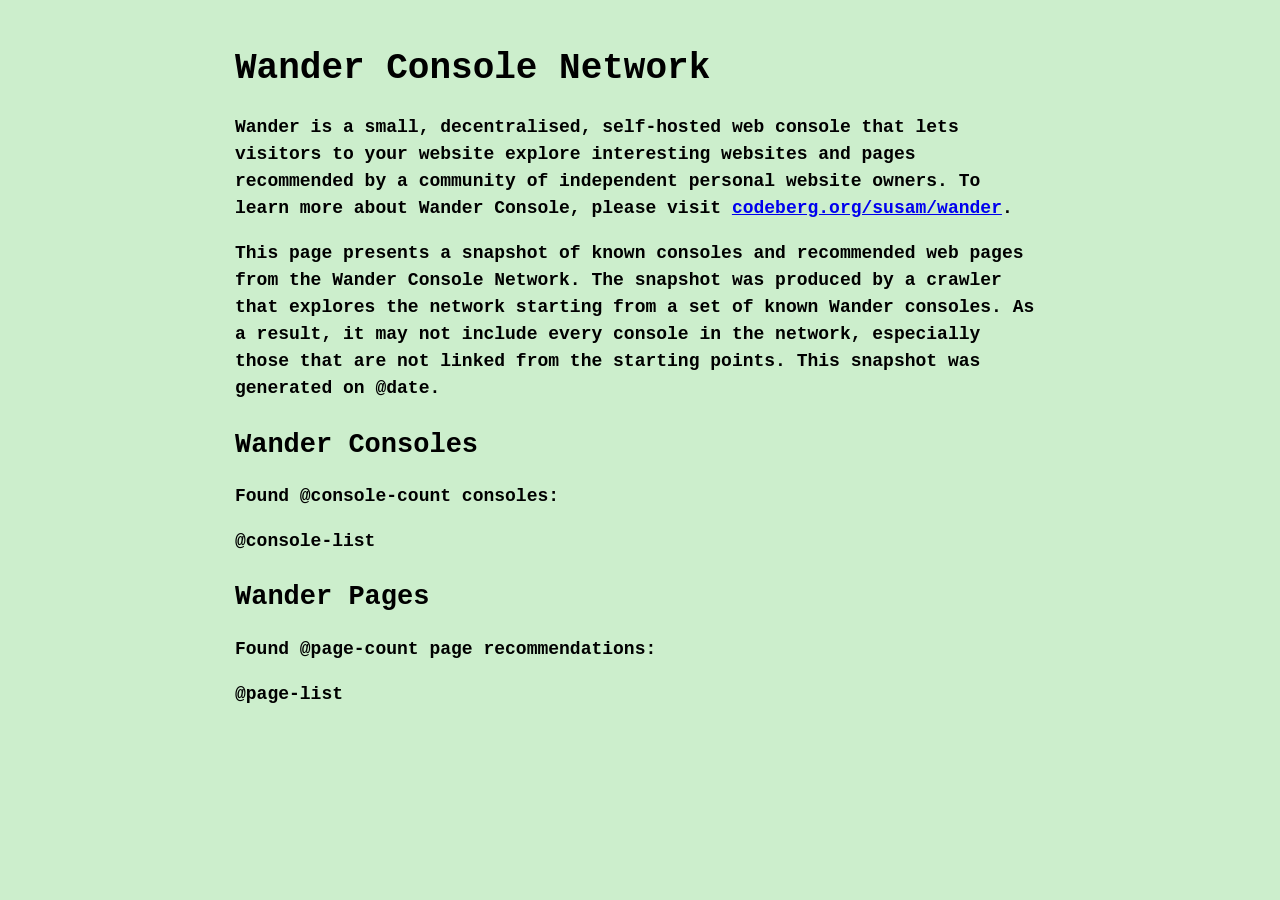
==== dev/wcn.tmpl.html @ d1f4d298 "Generate Wander Console Network (WCN) page" ====
<!--
  Wander Console Network Snapshot
  Source: https://codeberg.org/susam/wander
  Licence: MIT
  -->
<!DOCTYPE html>
<html lang="en">
  <head>
    <title>Wander Console Network</title>
    <meta charset="UTF-8">
    <meta name="viewport" content="width=device-width, initial-scale=1">
    <style>
      body {
        background: #cec;
        font-family: courier, monospace;
        font-size: large;
        font-weight: bold;
        margin: 0;
        max-width: 45em;
        margin: 0 auto;
        padding: 1em;
        line-height: 1.5;
        overflow-wrap: break-word;
      }
      h1, h2 {
        margin-bottom: 0;
      }
      details {
        margin-left: 1em;
        padding-left: 0.5em;
      }
      details p {
        padding-left: 1em;
      }
      details[open] {
        background: #bdb;
      }
      ul {
        padding-left: 2.5em;
      }
      svg {
        color: inherit;
        height: 0.8em;
        width: 0.8em;
        margin-left: 0.25em;
        vertical-align: middle;
      }
    </style>
  </head>
  <body>
    <svg style="display: none">
      <symbol id="ext-icon" viewBox="0 0 16 16">
        <path fill="none" stroke="currentColor" stroke-width="2"
              stroke-linejoin="round" stroke-linecap="round" d="
                M 7 1 L 1 1 L 1 15 L 15 15 L 15 9
                M 11 1 L 15 1 L 15 5
                M 8 8 L 15 1
              "/>
      </symbol>
    </svg>
    <h1>Wander Console Network</h1>
    <p>
      Wander is a small, decentralised, self-hosted web console that
      lets visitors to your website explore interesting websites and
      pages recommended by a community of independent personal website
      owners.  To learn more about Wander Console, please visit
      <a href="https://codeberg.org/susam/wander">codeberg.org/susam/wander</a>.
    </p>
    <p>
      This page presents a snapshot of known consoles and recommended
      web pages from the Wander Console Network.  The snapshot was
      produced by a crawler that explores the network starting from a
      set of known Wander consoles.  As a result, it may not include
      every console in the network, especially those that are not
      linked from the starting points.  This snapshot was generated on
      @date.
    </p>
    <h2>Wander Consoles</h2>
    <p>Found @console-count consoles:</p>
@console-list<h2>Wander Pages</h2>
    <p>Found @page-count page recommendations:</p>
@page-list</body>
</html>
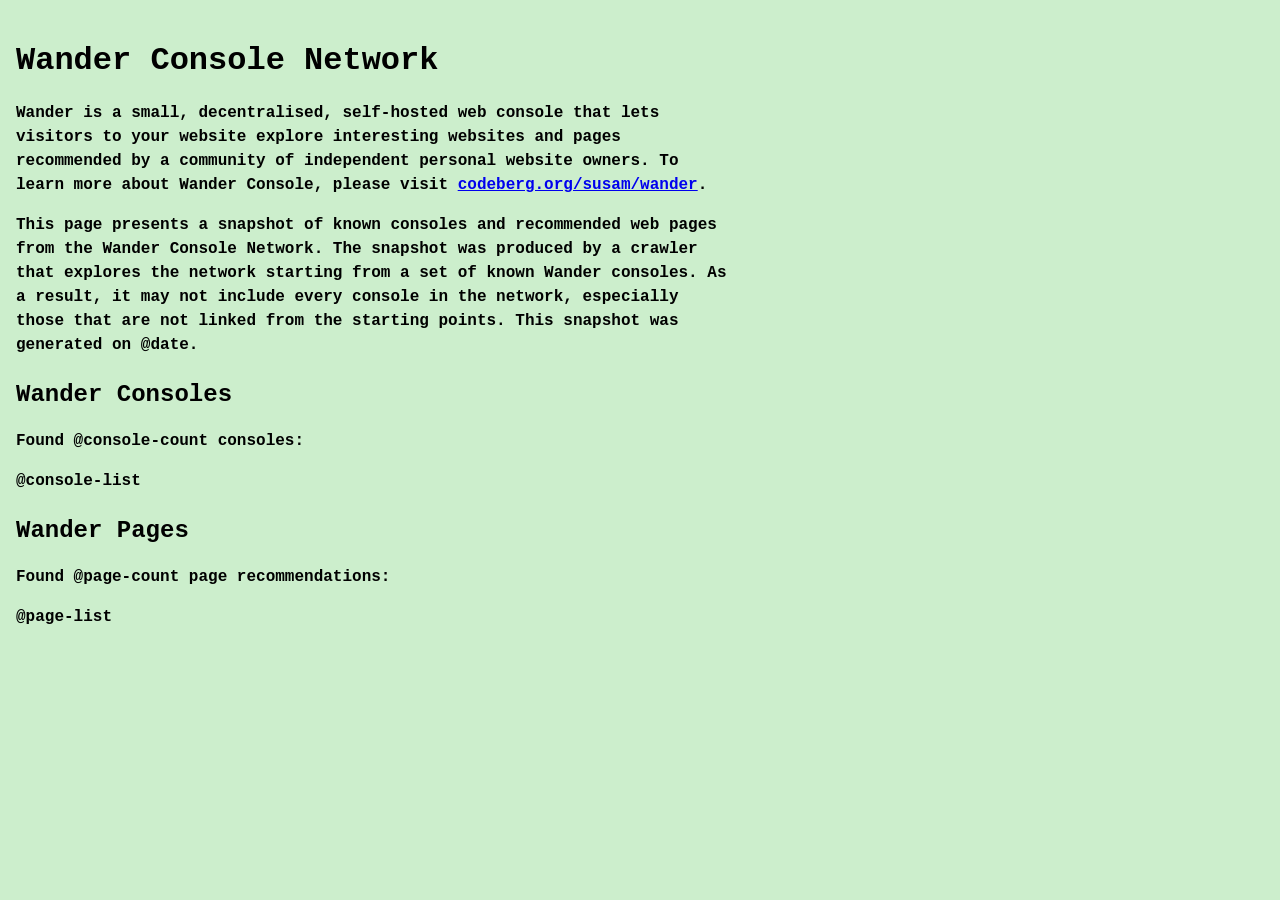
==== commit 7d21defb: "Set font size of WCN page to medium" ====
--- a/dev/wcn.tmpl.html
+++ b/dev/wcn.tmpl.html
@@ -13,14 +13,13 @@
       body {
         background: #cec;
         font-family: courier, monospace;
-        font-size: large;
         font-weight: bold;
+        line-height: 1.5;
+        margin: 0 auto;
         margin: 0;
         max-width: 45em;
-        margin: 0 auto;
+        overflow-wrap: break-word;
         padding: 1em;
-        line-height: 1.5;
-        overflow-wrap: break-word;
       }
       h1, h2 {
         margin-bottom: 0;
@@ -41,9 +40,9 @@
       svg {
         color: inherit;
         height: 0.8em;
-        width: 0.8em;
         margin-left: 0.25em;
         vertical-align: middle;
+        width: 0.8em;
       }
     </style>
   </head>
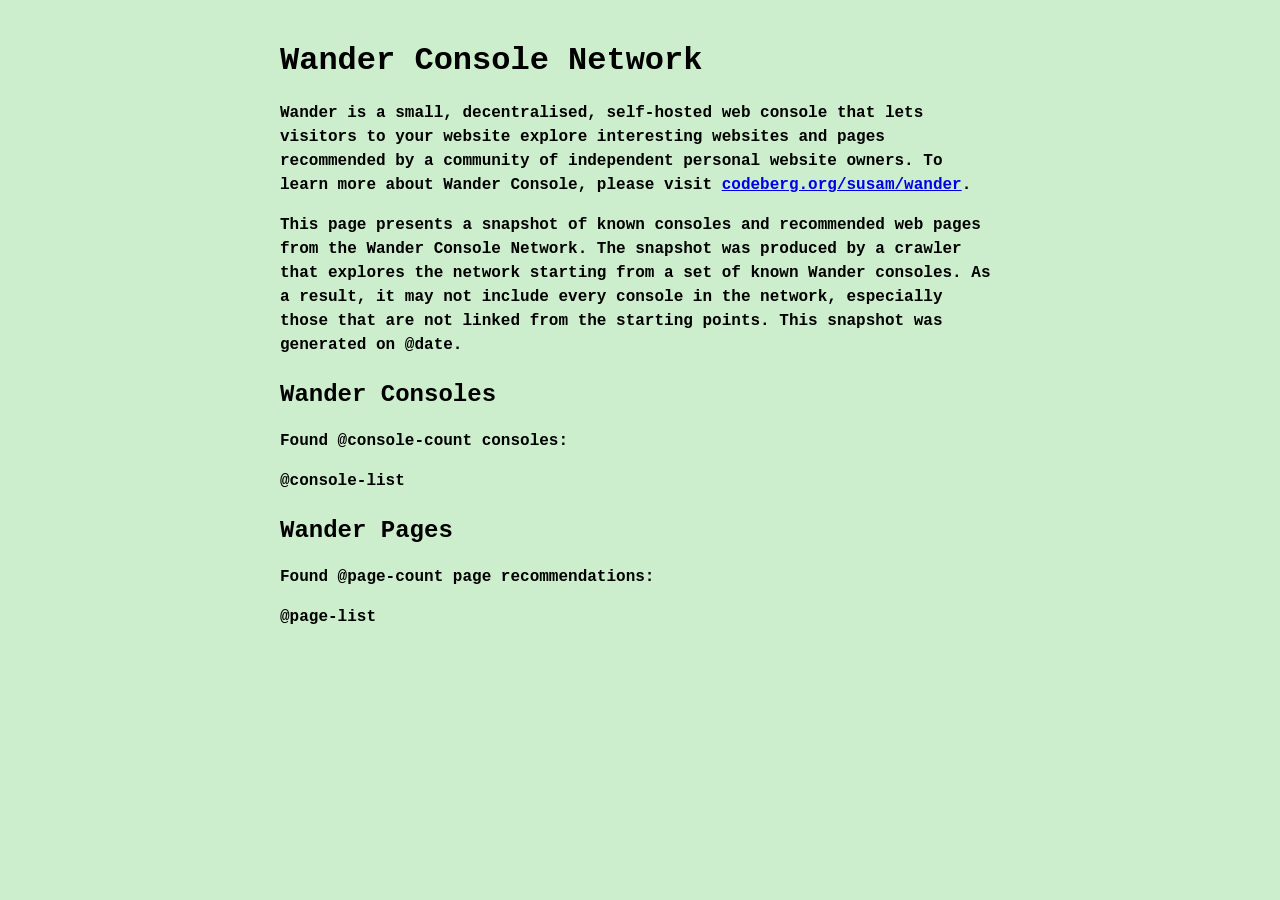
==== commit a52fbbcc: "Remove stray margin in wcn.html" ====
--- a/dev/wcn.tmpl.html
+++ b/dev/wcn.tmpl.html
@@ -16,7 +16,6 @@
         font-weight: bold;
         line-height: 1.5;
         margin: 0 auto;
-        margin: 0;
         max-width: 45em;
         overflow-wrap: break-word;
         padding: 1em;
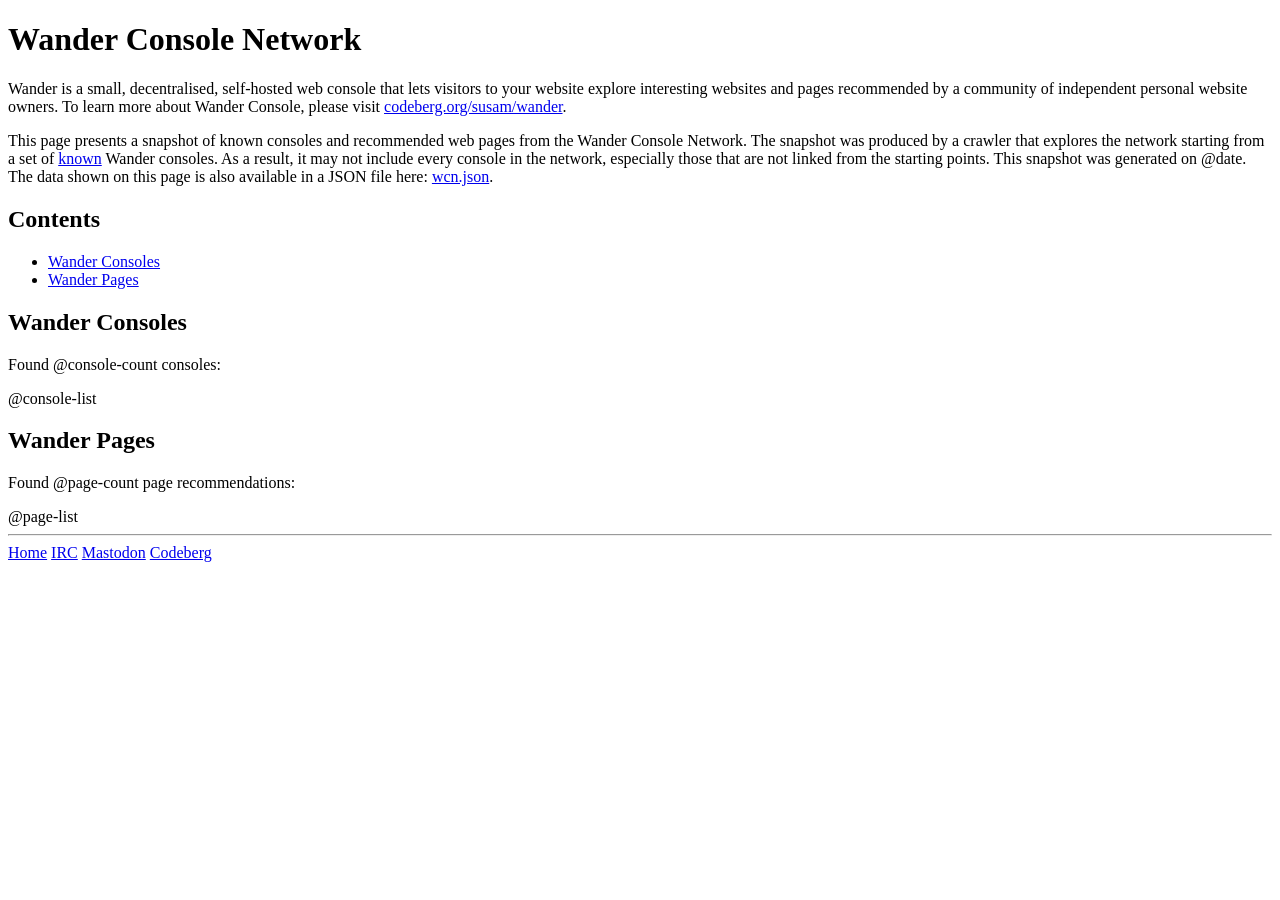
==== commit 21dd556a: "Complete WCN website implementation" ====
--- a/dev/wcn.tmpl.html
+++ b/dev/wcn.tmpl.html
@@ -2,48 +2,14 @@
   Wander Console Network Snapshot
   Source: https://codeberg.org/susam/wander
   Licence: MIT
-  -->
+-->
 <!DOCTYPE html>
 <html lang="en">
   <head>
     <title>Wander Console Network</title>
     <meta charset="UTF-8">
     <meta name="viewport" content="width=device-width, initial-scale=1">
-    <style>
-      body {
-        background: #cec;
-        font-family: courier, monospace;
-        font-weight: bold;
-        line-height: 1.5;
-        margin: 0 auto;
-        max-width: 45em;
-        overflow-wrap: break-word;
-        padding: 1em;
-      }
-      h1, h2 {
-        margin-bottom: 0;
-      }
-      details {
-        margin-left: 1em;
-        padding-left: 0.5em;
-      }
-      details p {
-        padding-left: 1em;
-      }
-      details[open] {
-        background: #bdb;
-      }
-      ul {
-        padding-left: 2.5em;
-      }
-      svg {
-        color: inherit;
-        height: 0.8em;
-        margin-left: 0.25em;
-        vertical-align: middle;
-        width: 0.8em;
-      }
-    </style>
+    <link rel="stylesheet" href="style.css">
   </head>
   <body>
     <svg style="display: none">
@@ -68,14 +34,30 @@
       This page presents a snapshot of known consoles and recommended
       web pages from the Wander Console Network.  The snapshot was
       produced by a crawler that explores the network starting from a
-      set of known Wander consoles.  As a result, it may not include
-      every console in the network, especially those that are not
-      linked from the starting points.  This snapshot was generated on
-      @date.
+      set of <a href="https://codeberg.org/susam/wander/src/branch/main/dev/wcn.md">known</a>
+      Wander consoles.  As a result, it may not include every console
+      in the network, especially those that are not linked from the
+      starting points.  This snapshot was generated on @date.
+      The data shown on this page is also available in a JSON file here:
+      <a href="wcn.json">wcn.json</a>.
     </p>
-    <h2>Wander Consoles</h2>
+    <h2>Contents</h2>
+    <ul>
+      <li><a href="#consoles">Wander Consoles</a></li>
+      <li><a href="#pages">Wander Pages</a></li>
+    </ul>
+    <h2 id="consoles">Wander Consoles<a href="#consoles"></a></h2>
     <p>Found @console-count consoles:</p>
-@console-list<h2>Wander Pages</h2>
+@console-list<h2 id="pages">Wander Pages<a href="#pages"></a></h2>
     <p>Found @page-count page recommendations:</p>
-@page-list</body>
+@page-list<footer>
+      <hr>
+      <div>
+        <a href="./">Home</a>
+        <a href="https://web.libera.chat/#wander">IRC</a>
+        <a href="https://mastodon.social/@susam">Mastodon</a>
+        <a href="https://codeberg.org/susam/wander">Codeberg</a>
+      </div>
+    </footer>
+  </body>
 </html>
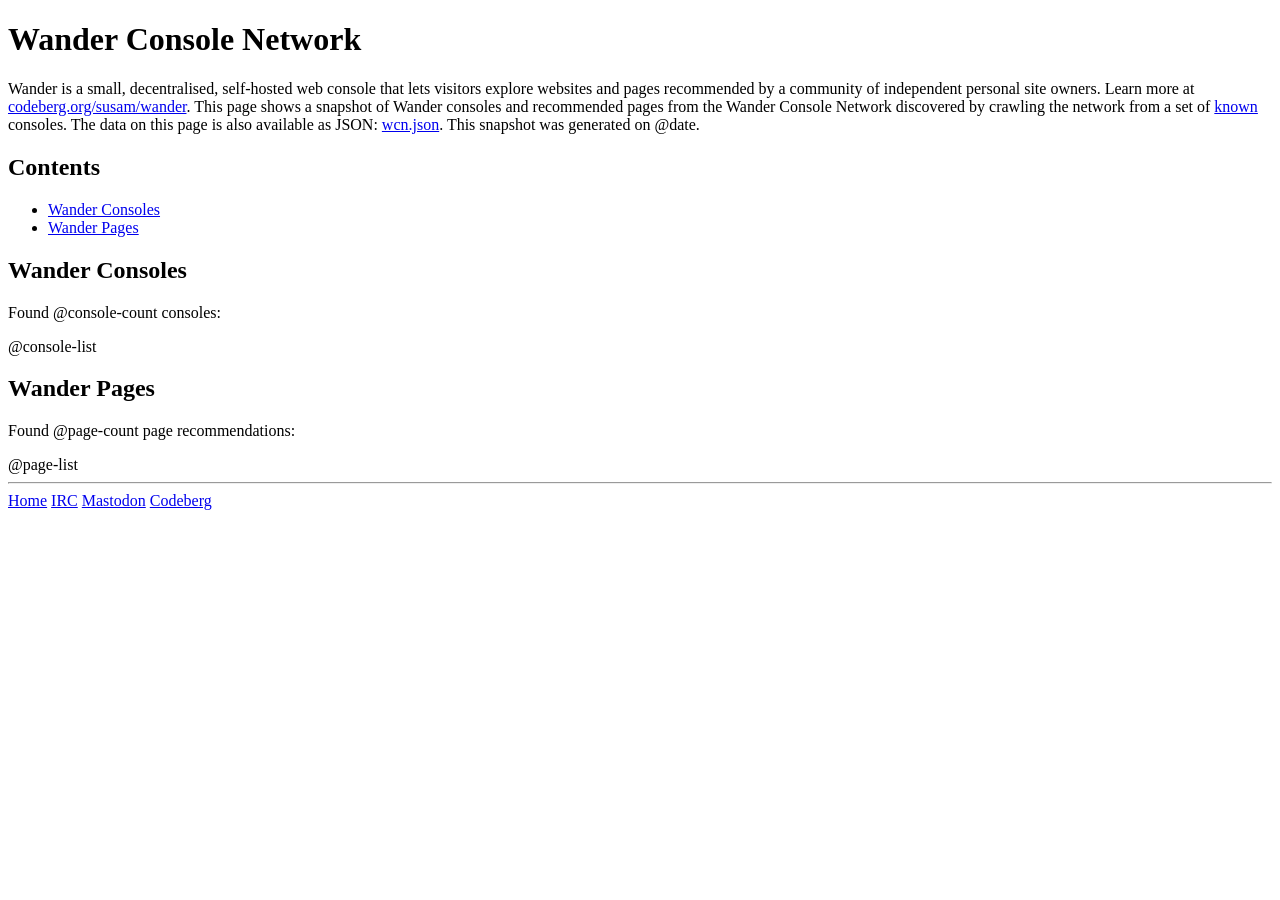
==== commit 02805271: "Make console network page introduction concise" ====
--- a/dev/wcn.tmpl.html
+++ b/dev/wcn.tmpl.html
@@ -25,21 +25,16 @@
     <h1>Wander Console Network</h1>
     <p>
       Wander is a small, decentralised, self-hosted web console that
-      lets visitors to your website explore interesting websites and
-      pages recommended by a community of independent personal website
-      owners.  To learn more about Wander Console, please visit
-      <a href="https://codeberg.org/susam/wander">codeberg.org/susam/wander</a>.
-    </p>
-    <p>
-      This page presents a snapshot of known consoles and recommended
-      web pages from the Wander Console Network.  The snapshot was
-      produced by a crawler that explores the network starting from a
-      set of <a href="https://codeberg.org/susam/wander/src/branch/main/dev/wcn.md">known</a>
-      Wander consoles.  As a result, it may not include every console
-      in the network, especially those that are not linked from the
-      starting points.  This snapshot was generated on @date.
-      The data shown on this page is also available in a JSON file here:
-      <a href="wcn.json">wcn.json</a>.
+      lets visitors explore websites and pages recommended by a
+      community of independent personal site owners.  Learn more at
+      <a href="https://codeberg.org/susam/wander#readme">codeberg.org/susam/wander</a>.
+      This page shows a snapshot of Wander consoles and recommended
+      pages from the Wander Console Network discovered by crawling the
+      network from a set of
+      <a href="https://codeberg.org/susam/wander/src/branch/main/dev/wcn.md">known</a>
+      consoles.  The data on this page is also available as JSON:
+      <a href="wcn.json">wcn.json</a>.  This snapshot was generated on
+      @date.
     </p>
     <h2>Contents</h2>
     <ul>
